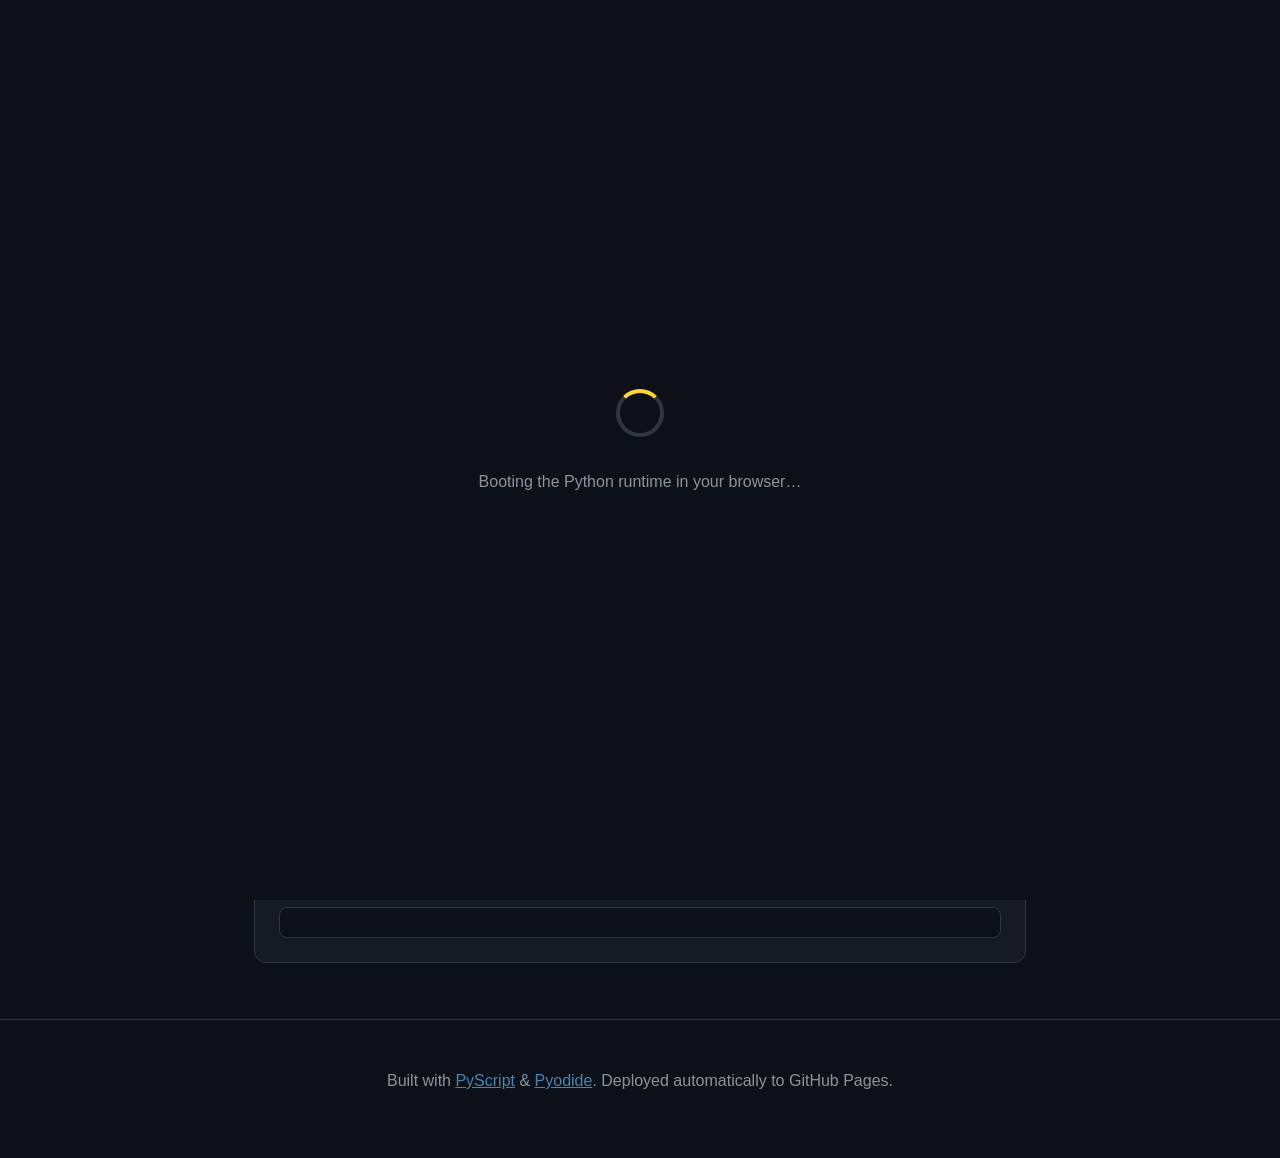
==== index.html @ 0b792e18 "Add PyScript GitHub Pages example site Interactive Python-in-the-browser demo served as static files" ====
<!DOCTYPE html>
<html lang="en">
<head>
  <meta charset="UTF-8" />
  <meta name="viewport" content="width=device-width, initial-scale=1.0" />
  <title>PyScript on GitHub Pages — Live Python in the Browser</title>
  <meta name="description" content="An interactive example of running Python in the browser with PyScript, deployed on GitHub Pages." />

  <!-- PyScript core (pinned release) -->
  <link rel="stylesheet" href="https://pyscript.net/releases/2024.11.1/core.css" />
  <script type="module" src="https://pyscript.net/releases/2024.11.1/core.js"></script>

  <link rel="stylesheet" href="./styles.css" />
</head>
<body>
  <!-- Loading splash shown until PyScript is ready -->
  <div id="loading">
    <div class="spinner" aria-hidden="true"></div>
    <p>Booting the Python runtime in your browser…</p>
  </div>

  <header class="site-header">
    <h1>🐍 PyScript on GitHub Pages</h1>
    <p class="tagline">
      This entire page runs <strong>Python in your browser</strong> — no server, no install.
      Just static files served by GitHub Pages.
    </p>
    <a class="repo-link" href="https://github.com/flooie/wc" target="_blank" rel="noopener">
      View source on GitHub →
    </a>
  </header>

  <main>
    <!-- Demo 1: Live expression evaluator -->
    <section class="card">
      <h2>1. Live Python evaluator</h2>
      <p>Type any Python expression and evaluate it instantly. Try <code>2 ** 100</code> or <code>sum(range(1000))</code>.</p>
      <div class="row">
        <input id="expr-input" type="text" value="2 ** 100" aria-label="Python expression" />
        <button id="eval-btn" type="button">Evaluate</button>
      </div>
      <pre id="eval-output" class="output"></pre>
    </section>

    <!-- Demo 2: Interactive counter / DOM -->
    <section class="card">
      <h2>2. DOM interaction</h2>
      <p>Python event handlers wired directly to HTML elements.</p>
      <div class="row">
        <button id="dec-btn" type="button">−</button>
        <span id="counter" class="counter">0</span>
        <button id="inc-btn" type="button">+</button>
      </div>
    </section>

    <!-- Demo 3: Prime sieve -->
    <section class="card">
      <h2>3. Compute: primes up to N</h2>
      <p>Run a real algorithm (Sieve of Eratosthenes) on the client side.</p>
      <div class="row">
        <input id="prime-n" type="number" value="100" min="2" max="100000" aria-label="Upper bound" />
        <button id="prime-btn" type="button">Find primes</button>
      </div>
      <pre id="prime-output" class="output"></pre>
    </section>
  </main>

  <footer class="site-footer">
    <p>
      Built with <a href="https://pyscript.net" target="_blank" rel="noopener">PyScript</a>
      &amp; <a href="https://pyodide.org" target="_blank" rel="noopener">Pyodide</a>.
      Deployed automatically to GitHub Pages.
    </p>
  </footer>

  <!-- The Python application -->
  <script type="py" src="./main.py" config="./pyscript.toml"></script>
</body>
</html>
---- styles.css ----
:root {
  --bg: #0d1117;
  --panel: #161b22;
  --border: #30363d;
  --text: #e6edf3;
  --muted: #8b949e;
  --accent: #ffd43b;   /* python yellow */
  --accent-2: #4584b6; /* python blue */
  --error: #ff7b72;
  --mono: ui-monospace, SFMono-Regular, "SF Mono", Menlo, Consolas, monospace;
}

* { box-sizing: border-box; }

body {
  margin: 0;
  font-family: -apple-system, BlinkMacSystemFont, "Segoe UI", Roboto, Helvetica, Arial, sans-serif;
  background: var(--bg);
  color: var(--text);
  line-height: 1.6;
}

/* Loading splash */
#loading {
  position: fixed;
  inset: 0;
  z-index: 1000;
  display: flex;
  flex-direction: column;
  align-items: center;
  justify-content: center;
  gap: 1rem;
  background: var(--bg);
  color: var(--muted);
}
.spinner {
  width: 48px;
  height: 48px;
  border: 4px solid var(--border);
  border-top-color: var(--accent);
  border-radius: 50%;
  animation: spin 0.8s linear infinite;
}
@keyframes spin { to { transform: rotate(360deg); } }

.site-header {
  max-width: 820px;
  margin: 0 auto;
  padding: 3rem 1.5rem 1.5rem;
  text-align: center;
}
.site-header h1 {
  margin: 0 0 0.5rem;
  font-size: clamp(1.8rem, 5vw, 2.6rem);
}
.tagline { color: var(--muted); font-size: 1.1rem; }
.repo-link {
  display: inline-block;
  margin-top: 0.5rem;
  color: var(--accent-2);
  text-decoration: none;
  font-weight: 600;
}
.repo-link:hover { text-decoration: underline; }

main {
  max-width: 820px;
  margin: 0 auto;
  padding: 0 1.5rem 2rem;
}

.card {
  background: var(--panel);
  border: 1px solid var(--border);
  border-radius: 12px;
  padding: 1.5rem;
  margin-bottom: 1.5rem;
}
.card h2 { margin-top: 0; font-size: 1.25rem; }
.card p { color: var(--muted); }

.row {
  display: flex;
  flex-wrap: wrap;
  gap: 0.5rem;
  align-items: center;
  margin: 1rem 0;
}

input[type="text"], input[type="number"] {
  flex: 1 1 200px;
  min-width: 0;
  padding: 0.6rem 0.8rem;
  font-family: var(--mono);
  font-size: 1rem;
  background: var(--bg);
  color: var(--text);
  border: 1px solid var(--border);
  border-radius: 8px;
}
input:focus { outline: 2px solid var(--accent-2); outline-offset: 0; }

button {
  padding: 0.6rem 1.1rem;
  font-size: 1rem;
  font-weight: 600;
  color: #0d1117;
  background: var(--accent);
  border: none;
  border-radius: 8px;
  cursor: pointer;
  transition: filter 0.15s ease;
}
button:hover { filter: brightness(1.08); }
button:active { filter: brightness(0.95); }

.counter {
  font-family: var(--mono);
  font-size: 1.6rem;
  min-width: 3ch;
  text-align: center;
}

.output {
  font-family: var(--mono);
  font-size: 0.95rem;
  background: var(--bg);
  border: 1px solid var(--border);
  border-radius: 8px;
  padding: 0.9rem 1rem;
  margin: 0;
  white-space: pre-wrap;
  word-break: break-word;
  min-height: 1.5rem;
  color: #7ee787;
}
.output.error { color: var(--error); }

code {
  font-family: var(--mono);
  background: var(--bg);
  padding: 0.1rem 0.35rem;
  border-radius: 4px;
  border: 1px solid var(--border);
}

.site-footer {
  text-align: center;
  padding: 2rem 1.5rem 3rem;
  color: var(--muted);
  border-top: 1px solid var(--border);
}
.site-footer a { color: var(--accent-2); }
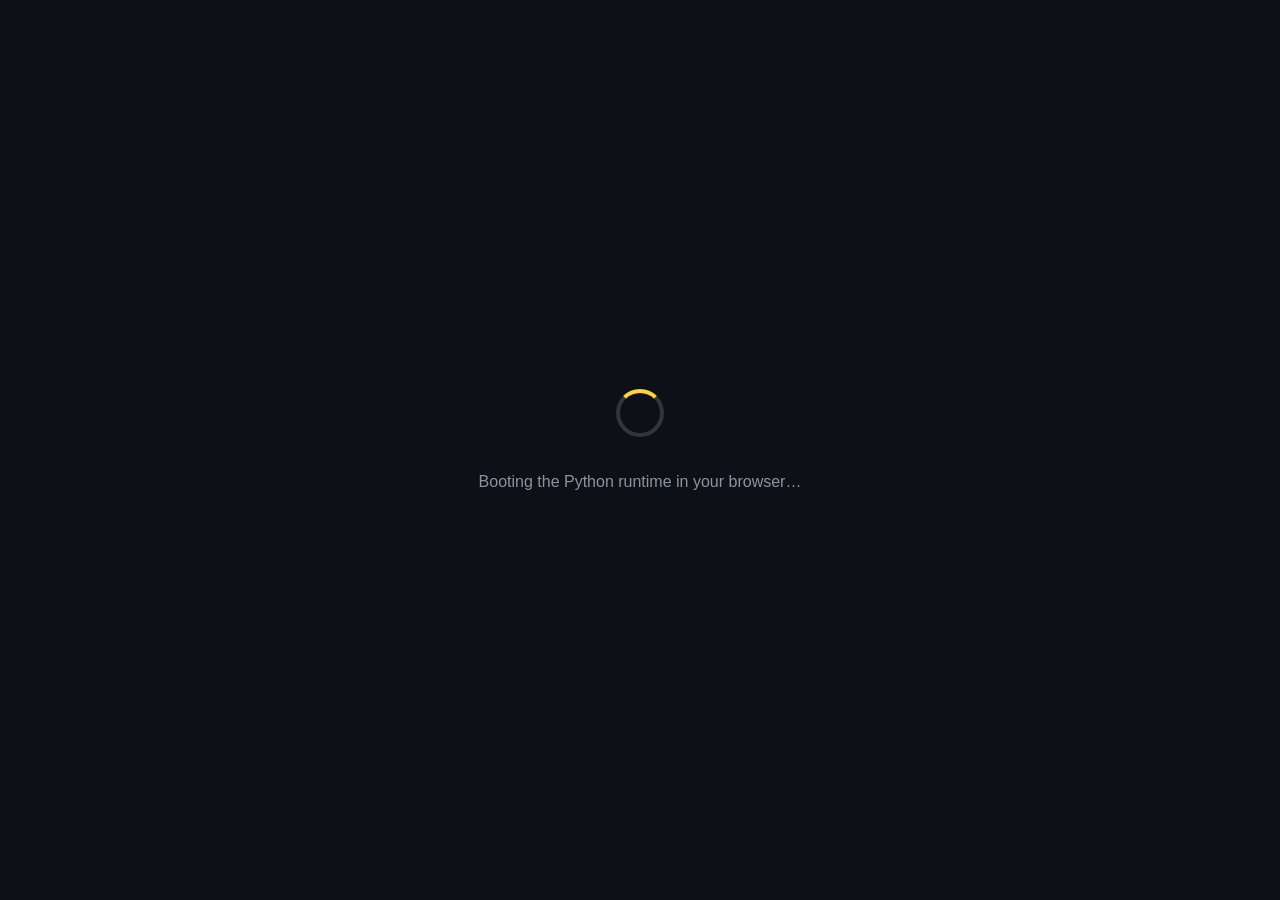
==== commit 59bcc061: "Replace demos with World Cup scores app using ESPN API Fetch FIFA World Cup fixtures from ESPN's pub" ====
--- a/index.html
+++ b/index.html
@@ -3,8 +3,8 @@
 <head>
   <meta charset="UTF-8" />
   <meta name="viewport" content="width=device-width, initial-scale=1.0" />
-  <title>PyScript on GitHub Pages — Live Python in the Browser</title>
-  <meta name="description" content="An interactive example of running Python in the browser with PyScript, deployed on GitHub Pages." />
+  <title>World Cup Scores — Python in the Browser</title>
+  <meta name="description" content="Live FIFA World Cup scores from the ESPN API, rendered with Python via PyScript. No JavaScript, no backend." />
 
   <!-- PyScript core (pinned release) -->
   <link rel="stylesheet" href="https://pyscript.net/releases/2024.11.1/core.css" />
@@ -13,17 +13,16 @@
   <link rel="stylesheet" href="./styles.css" />
 </head>
 <body>
-  <!-- Loading splash shown until PyScript is ready -->
   <div id="loading">
     <div class="spinner" aria-hidden="true"></div>
     <p>Booting the Python runtime in your browser…</p>
   </div>
 
   <header class="site-header">
-    <h1>🐍 PyScript on GitHub Pages</h1>
+    <h1>🏆 World Cup Scores</h1>
     <p class="tagline">
-      This entire page runs <strong>Python in your browser</strong> — no server, no install.
-      Just static files served by GitHub Pages.
+      Live FIFA World Cup fixtures from the <strong>ESPN API</strong>, fetched and
+      rendered entirely in <strong>Python</strong> via PyScript — no JavaScript, no backend.
     </p>
     <a class="repo-link" href="https://github.com/flooie/wc" target="_blank" rel="noopener">
       View source on GitHub →
@@ -31,49 +30,31 @@
   </header>
 
   <main>
-    <!-- Demo 1: Live expression evaluator -->
-    <section class="card">
-      <h2>1. Live Python evaluator</h2>
-      <p>Type any Python expression and evaluate it instantly. Try <code>2 ** 100</code> or <code>sum(range(1000))</code>.</p>
-      <div class="row">
-        <input id="expr-input" type="text" value="2 ** 100" aria-label="Python expression" />
-        <button id="eval-btn" type="button">Evaluate</button>
-      </div>
-      <pre id="eval-output" class="output"></pre>
+    <section class="controls">
+      <label for="date-input">Date</label>
+      <input id="date-input" type="date" aria-label="Match date" />
+      <button id="load-btn" type="button">Load fixtures</button>
+      <label class="auto-refresh">
+        <input id="auto-refresh" type="checkbox" /> Auto-refresh (30s)
+      </label>
+      <span id="status-line" class="status-line"></span>
     </section>
 
-    <!-- Demo 2: Interactive counter / DOM -->
-    <section class="card">
-      <h2>2. DOM interaction</h2>
-      <p>Python event handlers wired directly to HTML elements.</p>
-      <div class="row">
-        <button id="dec-btn" type="button">−</button>
-        <span id="counter" class="counter">0</span>
-        <button id="inc-btn" type="button">+</button>
-      </div>
-    </section>
-
-    <!-- Demo 3: Prime sieve -->
-    <section class="card">
-      <h2>3. Compute: primes up to N</h2>
-      <p>Run a real algorithm (Sieve of Eratosthenes) on the client side.</p>
-      <div class="row">
-        <input id="prime-n" type="number" value="100" min="2" max="100000" aria-label="Upper bound" />
-        <button id="prime-btn" type="button">Find primes</button>
-      </div>
-      <pre id="prime-output" class="output"></pre>
+    <section id="matches" class="matches">
+      <!-- Match cards are rendered here by Python -->
     </section>
   </main>
 
   <footer class="site-footer">
     <p>
-      Built with <a href="https://pyscript.net" target="_blank" rel="noopener">PyScript</a>
-      &amp; <a href="https://pyodide.org" target="_blank" rel="noopener">Pyodide</a>.
-      Deployed automatically to GitHub Pages.
+      Data from the public
+      <a href="https://site.api.espn.com/apis/site/v2/sports/soccer/fifa.world/scoreboard" target="_blank" rel="noopener">ESPN soccer API</a>.
+      Built with <a href="https://pyscript.net" target="_blank" rel="noopener">PyScript</a> &amp;
+      <a href="https://pyodide.org" target="_blank" rel="noopener">Pyodide</a>.
+      Not affiliated with ESPN or FIFA.
     </p>
   </footer>
 
-  <!-- The Python application -->
   <script type="py" src="./main.py" config="./pyscript.toml"></script>
 </body>
 </html>
--- a/styles.css
+++ b/styles.css
@@ -4,8 +4,9 @@
   --border: #30363d;
   --text: #e6edf3;
   --muted: #8b949e;
-  --accent: #ffd43b;   /* python yellow */
-  --accent-2: #4584b6; /* python blue */
+  --accent: #ffd43b;   /* trophy gold */
+  --accent-2: #4584b6; /* link blue */
+  --live: #3fb950;
   --error: #ff7b72;
   --mono: ui-monospace, SFMono-Regular, "SF Mono", Menlo, Consolas, monospace;
 }
@@ -44,9 +45,9 @@
 @keyframes spin { to { transform: rotate(360deg); } }
 
 .site-header {
-  max-width: 820px;
+  max-width: 880px;
   margin: 0 auto;
-  padding: 3rem 1.5rem 1.5rem;
+  padding: 3rem 1.5rem 1rem;
   text-align: center;
 }
 .site-header h1 {
@@ -64,44 +65,42 @@
 .repo-link:hover { text-decoration: underline; }
 
 main {
-  max-width: 820px;
+  max-width: 880px;
   margin: 0 auto;
   padding: 0 1.5rem 2rem;
 }
 
-.card {
+/* Controls bar */
+.controls {
+  display: flex;
+  flex-wrap: wrap;
+  gap: 0.75rem;
+  align-items: center;
+  padding: 1rem 1.25rem;
   background: var(--panel);
   border: 1px solid var(--border);
   border-radius: 12px;
-  padding: 1.5rem;
   margin-bottom: 1.5rem;
 }
-.card h2 { margin-top: 0; font-size: 1.25rem; }
-.card p { color: var(--muted); }
-
-.row {
-  display: flex;
-  flex-wrap: wrap;
-  gap: 0.5rem;
-  align-items: center;
-  margin: 1rem 0;
-}
-
-input[type="text"], input[type="number"] {
-  flex: 1 1 200px;
-  min-width: 0;
-  padding: 0.6rem 0.8rem;
+.controls label { color: var(--muted); font-weight: 600; }
+.controls .auto-refresh { display: flex; align-items: center; gap: 0.4rem; font-weight: 400; }
+.status-line { margin-left: auto; color: var(--muted); font-size: 0.9rem; }
+.status-line.error { color: var(--error); }
+
+input[type="date"] {
+  padding: 0.55rem 0.7rem;
   font-family: var(--mono);
   font-size: 1rem;
   background: var(--bg);
   color: var(--text);
   border: 1px solid var(--border);
   border-radius: 8px;
+  color-scheme: dark;
 }
 input:focus { outline: 2px solid var(--accent-2); outline-offset: 0; }
 
 button {
-  padding: 0.6rem 1.1rem;
+  padding: 0.55rem 1.1rem;
   font-size: 1rem;
   font-weight: 600;
   color: #0d1117;
@@ -114,34 +113,87 @@
 button:hover { filter: brightness(1.08); }
 button:active { filter: brightness(0.95); }
 
-.counter {
+/* Match grid */
+.matches {
+  display: grid;
+  grid-template-columns: repeat(auto-fill, minmax(260px, 1fr));
+  gap: 1rem;
+}
+.empty {
+  grid-column: 1 / -1;
+  text-align: center;
+  color: var(--muted);
+  padding: 2rem;
+}
+
+.match {
+  background: var(--panel);
+  border: 1px solid var(--border);
+  border-radius: 12px;
+  padding: 1.1rem 1rem 0.9rem;
+  display: flex;
+  flex-direction: column;
+  gap: 0.7rem;
+}
+.match.live { border-color: var(--live); }
+
+.match-status {
+  font-size: 0.8rem;
+  font-weight: 700;
+  text-transform: uppercase;
+  letter-spacing: 0.03em;
+  color: var(--muted);
+  text-align: center;
+}
+.match-status.live { color: var(--live); }
+.match-status.live::before {
+  content: "";
+  display: inline-block;
+  width: 8px; height: 8px;
+  margin-right: 6px;
+  border-radius: 50%;
+  background: var(--live);
+  animation: pulse 1.2s ease-in-out infinite;
+}
+@keyframes pulse { 0%,100% { opacity: 1; } 50% { opacity: 0.3; } }
+
+.scoreline {
+  display: grid;
+  grid-template-columns: 1fr auto 1fr;
+  align-items: center;
+  gap: 0.5rem;
+}
+.team {
+  display: flex;
+  flex-direction: column;
+  align-items: center;
+  gap: 0.4rem;
+  text-align: center;
+}
+.team .logo {
+  width: 44px;
+  height: 44px;
+  object-fit: contain;
+}
+.logo.placeholder { font-size: 32px; line-height: 44px; }
+.team-name { font-size: 0.9rem; font-weight: 600; }
+.team.winner .team-name { color: var(--accent); }
+
+.score-box {
+  display: flex;
+  align-items: baseline;
+  gap: 0.4rem;
   font-family: var(--mono);
-  font-size: 1.6rem;
-  min-width: 3ch;
-  text-align: center;
-}
-
-.output {
-  font-family: var(--mono);
-  font-size: 0.95rem;
-  background: var(--bg);
-  border: 1px solid var(--border);
-  border-radius: 8px;
-  padding: 0.9rem 1rem;
-  margin: 0;
-  white-space: pre-wrap;
-  word-break: break-word;
-  min-height: 1.5rem;
-  color: #7ee787;
-}
-.output.error { color: var(--error); }
-
-code {
-  font-family: var(--mono);
-  background: var(--bg);
-  padding: 0.1rem 0.35rem;
-  border-radius: 4px;
-  border: 1px solid var(--border);
+  font-size: 1.8rem;
+  font-weight: 700;
+}
+.score-box .sep { color: var(--muted); font-size: 1rem; }
+
+.match-meta {
+  font-size: 0.8rem;
+  color: var(--muted);
+  text-align: center;
+  min-height: 1rem;
 }
 
 .site-footer {
